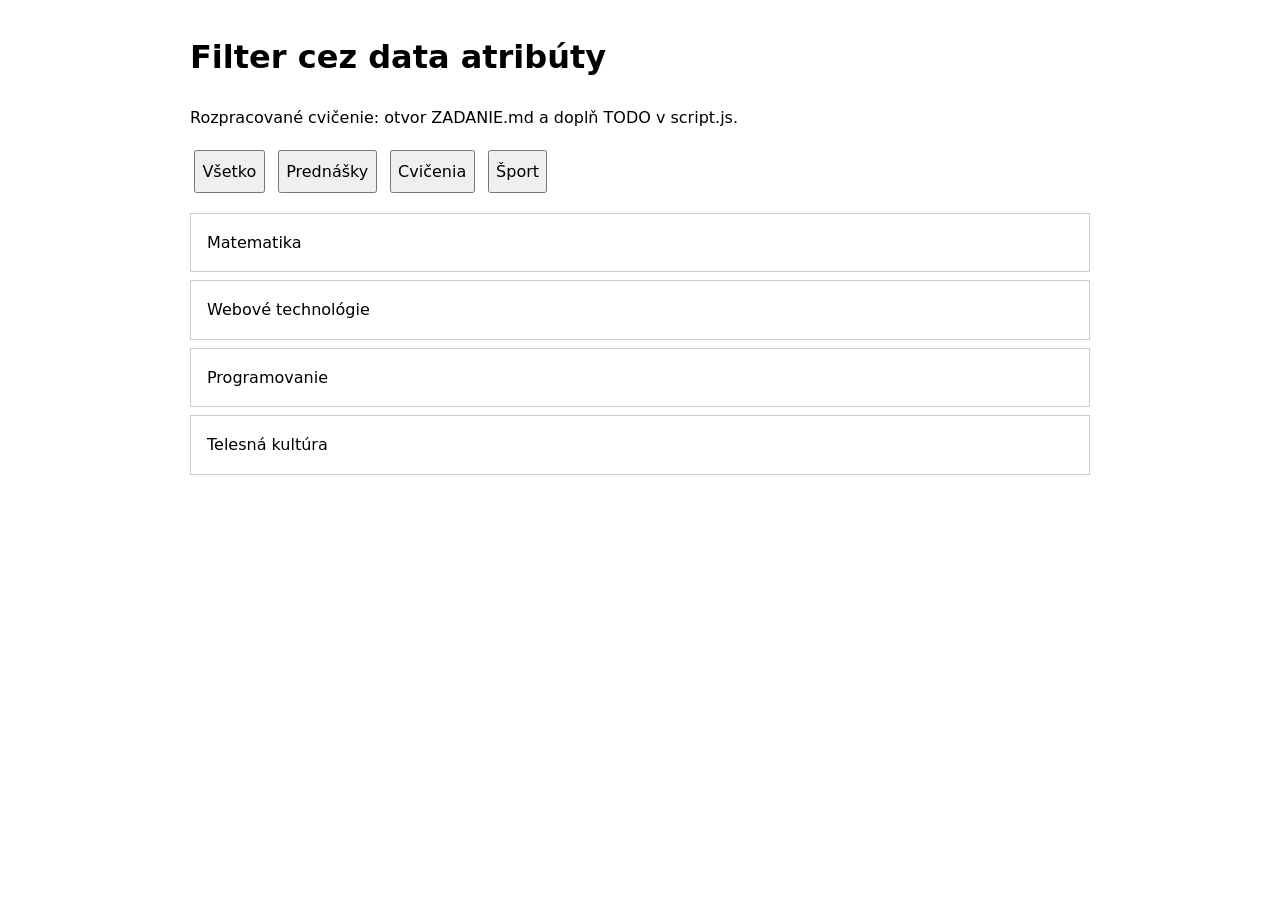
==== cvicenia/04-filter/index.html @ badf2570 "roman" ====
<!doctype html>
<html lang="sk">
<head>
  <meta charset="UTF-8">
  <meta name="viewport" content="width=device-width, initial-scale=1">
  <title>Filter cez data atribúty – precvičenie</title>
  <link rel="stylesheet" href="style.css">
  <script src="script.js" defer></script>
</head>
<body>
  <main>
    <h1>Filter cez data atribúty</h1>
    <p>Rozpracované cvičenie: otvor ZADANIE.md a doplň TODO v script.js.</p>
    <div id="filters">
<button data-filter="all" aria-pressed="true">Všetko</button>
<button data-filter="lecture" aria-pressed="false">Prednášky</button>
<button data-filter="exercise" aria-pressed="false">Cvičenia</button>
<button data-filter="sport" aria-pressed="false">Šport</button></div>
<p id="filter-status" role="status"></p>
<div class="cards"><article class="lesson" data-type="lecture">Matematika</article>
<article class="lesson" data-type="lecture">Webové technológie</article>
<article class="lesson" data-type="exercise">Programovanie</article>
<article class="lesson" data-type="sport">Telesná kultúra</article></div>
  </main>
</body>
</html>
---- cvicenia/04-filter/style.css ----
body { font-family: system-ui, sans-serif; max-width: 900px; margin: 2rem auto; padding: 0 1rem; line-height: 1.6; }
button, input, select { font: inherit; padding: .4rem; margin: .25rem; }
label { display: block; }
article, fieldset { border: 1px solid #ccc; padding: 1rem; margin: .5rem 0; }
pre { white-space: pre-wrap; overflow-wrap: anywhere; }
:focus-visible { outline: 3px solid #1769aa; outline-offset: 3px; }
[hidden] { display: none !important; }
/* TODO: Podľa zadania doplň vzhľad, triedy a responzivitu. */
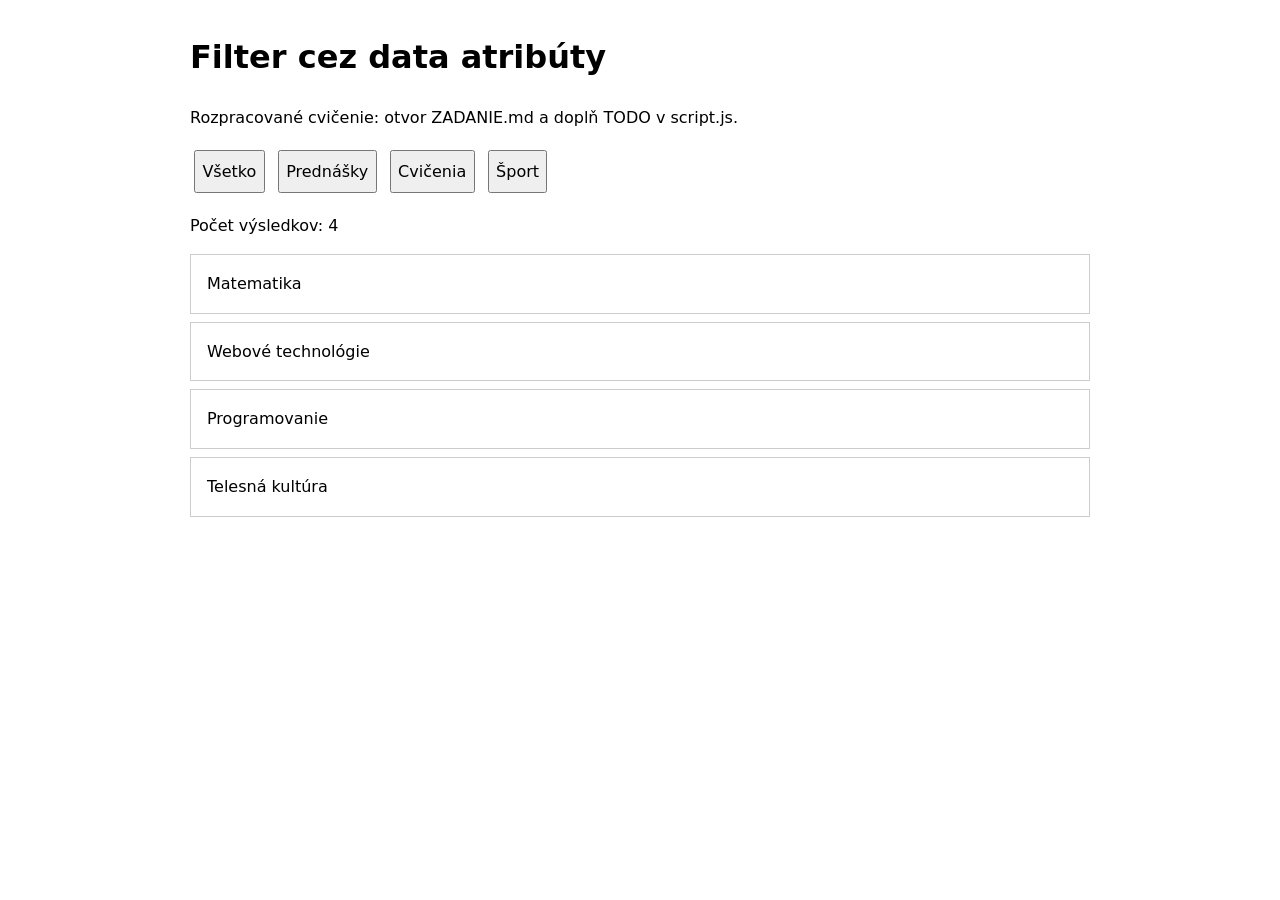
==== commit eb001dff: "ROMAN" ====
--- a/cvicenia/04-filter/index.html
+++ b/cvicenia/04-filter/index.html
@@ -12,15 +12,18 @@
     <h1>Filter cez data atribúty</h1>
     <p>Rozpracované cvičenie: otvor ZADANIE.md a doplň TODO v script.js.</p>
     <div id="filters">
-<button data-filter="all" aria-pressed="true">Všetko</button>
-<button data-filter="lecture" aria-pressed="false">Prednášky</button>
-<button data-filter="exercise" aria-pressed="false">Cvičenia</button>
-<button data-filter="sport" aria-pressed="false">Šport</button></div>
-<p id="filter-status" role="status"></p>
-<div class="cards"><article class="lesson" data-type="lecture">Matematika</article>
-<article class="lesson" data-type="lecture">Webové technológie</article>
-<article class="lesson" data-type="exercise">Programovanie</article>
-<article class="lesson" data-type="sport">Telesná kultúra</article></div>
+      <button data-filter="all" aria-pressed="true">Všetko</button>
+      <button data-filter="lecture" aria-pressed="false">Prednášky</button>
+      <button data-filter="exercise" aria-pressed="false">Cvičenia</button>
+      <button data-filter="sport" aria-pressed="false">Šport</button>
+    </div>
+    <p id="filter-status" role="status"></p>
+    <div class="cards">
+      <article class="lesson" data-type="lecture">Matematika</article>
+      <article class="lesson" data-type="lecture">Webové technológie</article>
+      <article class="lesson" data-type="exercise">Programovanie</article>
+      <article class="lesson" data-type="sport">Telesná kultúra</article>
+    </div>
   </main>
 </body>
 </html>
